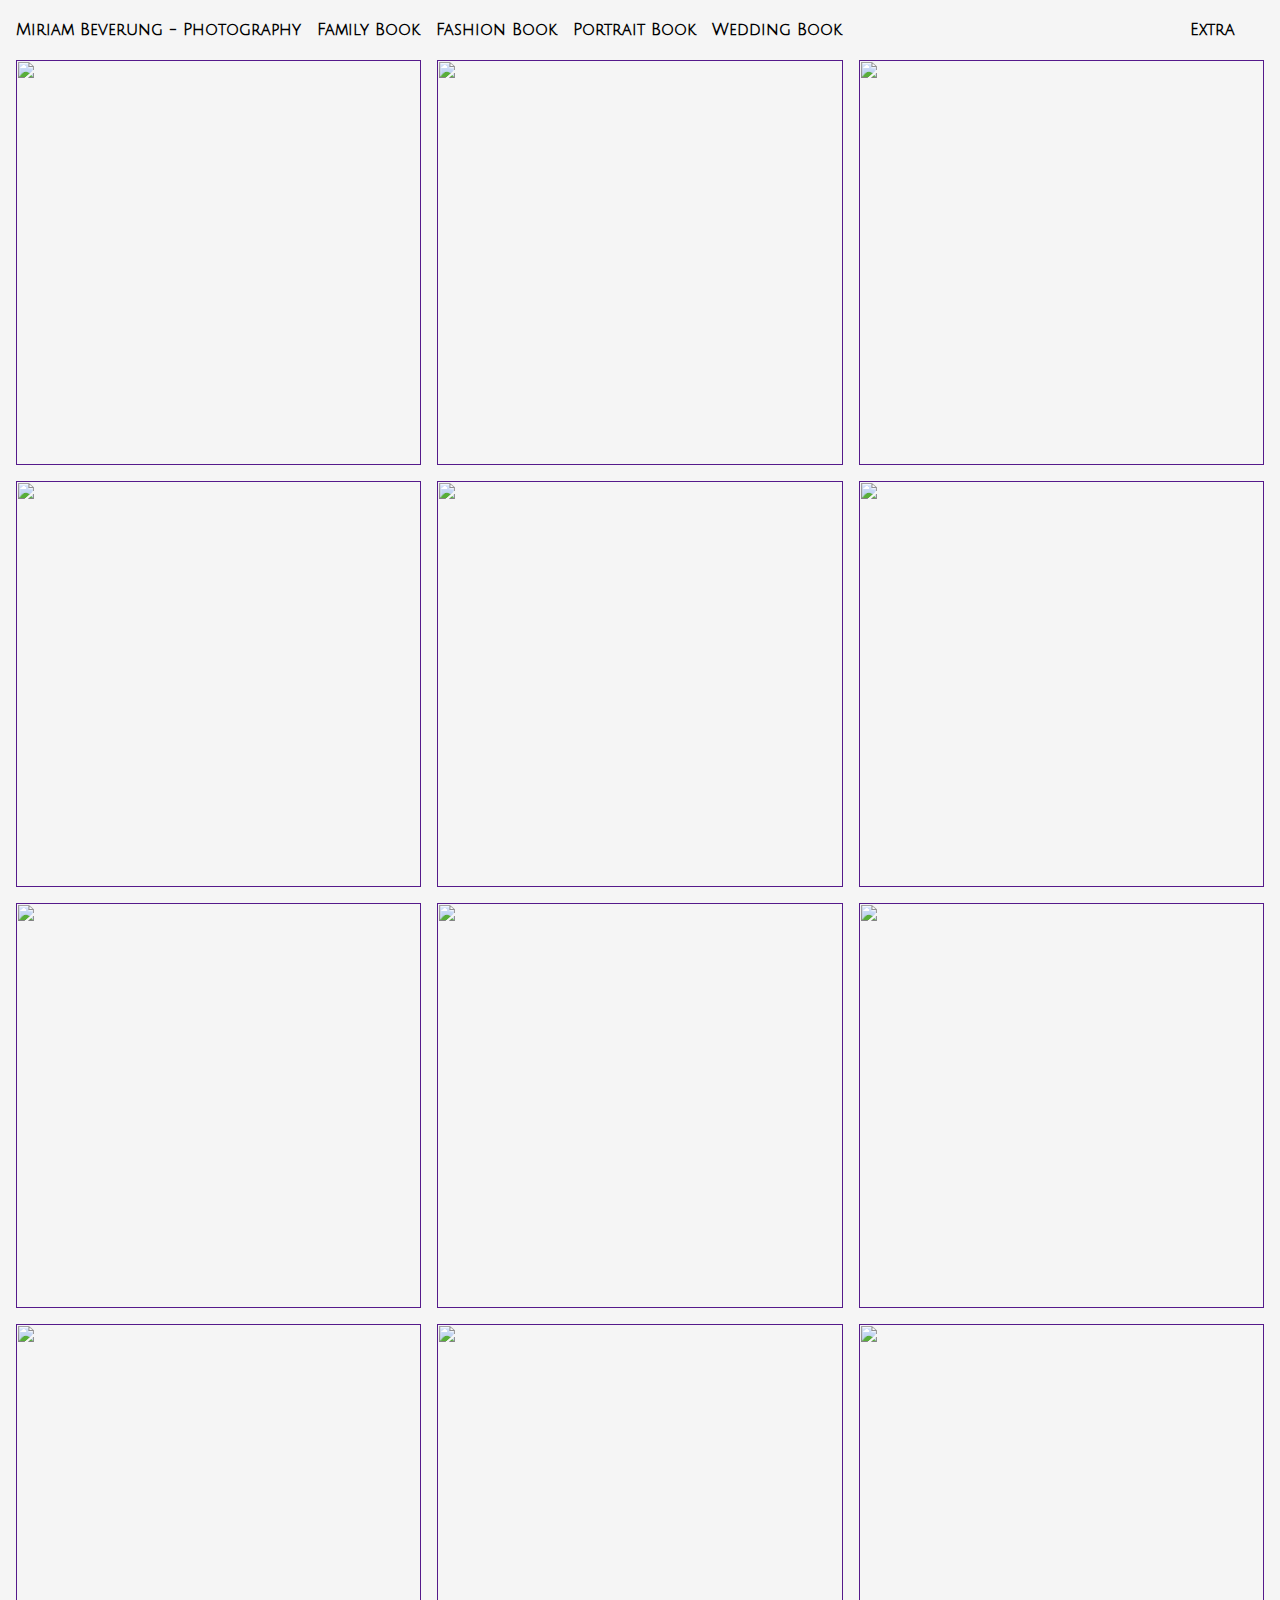
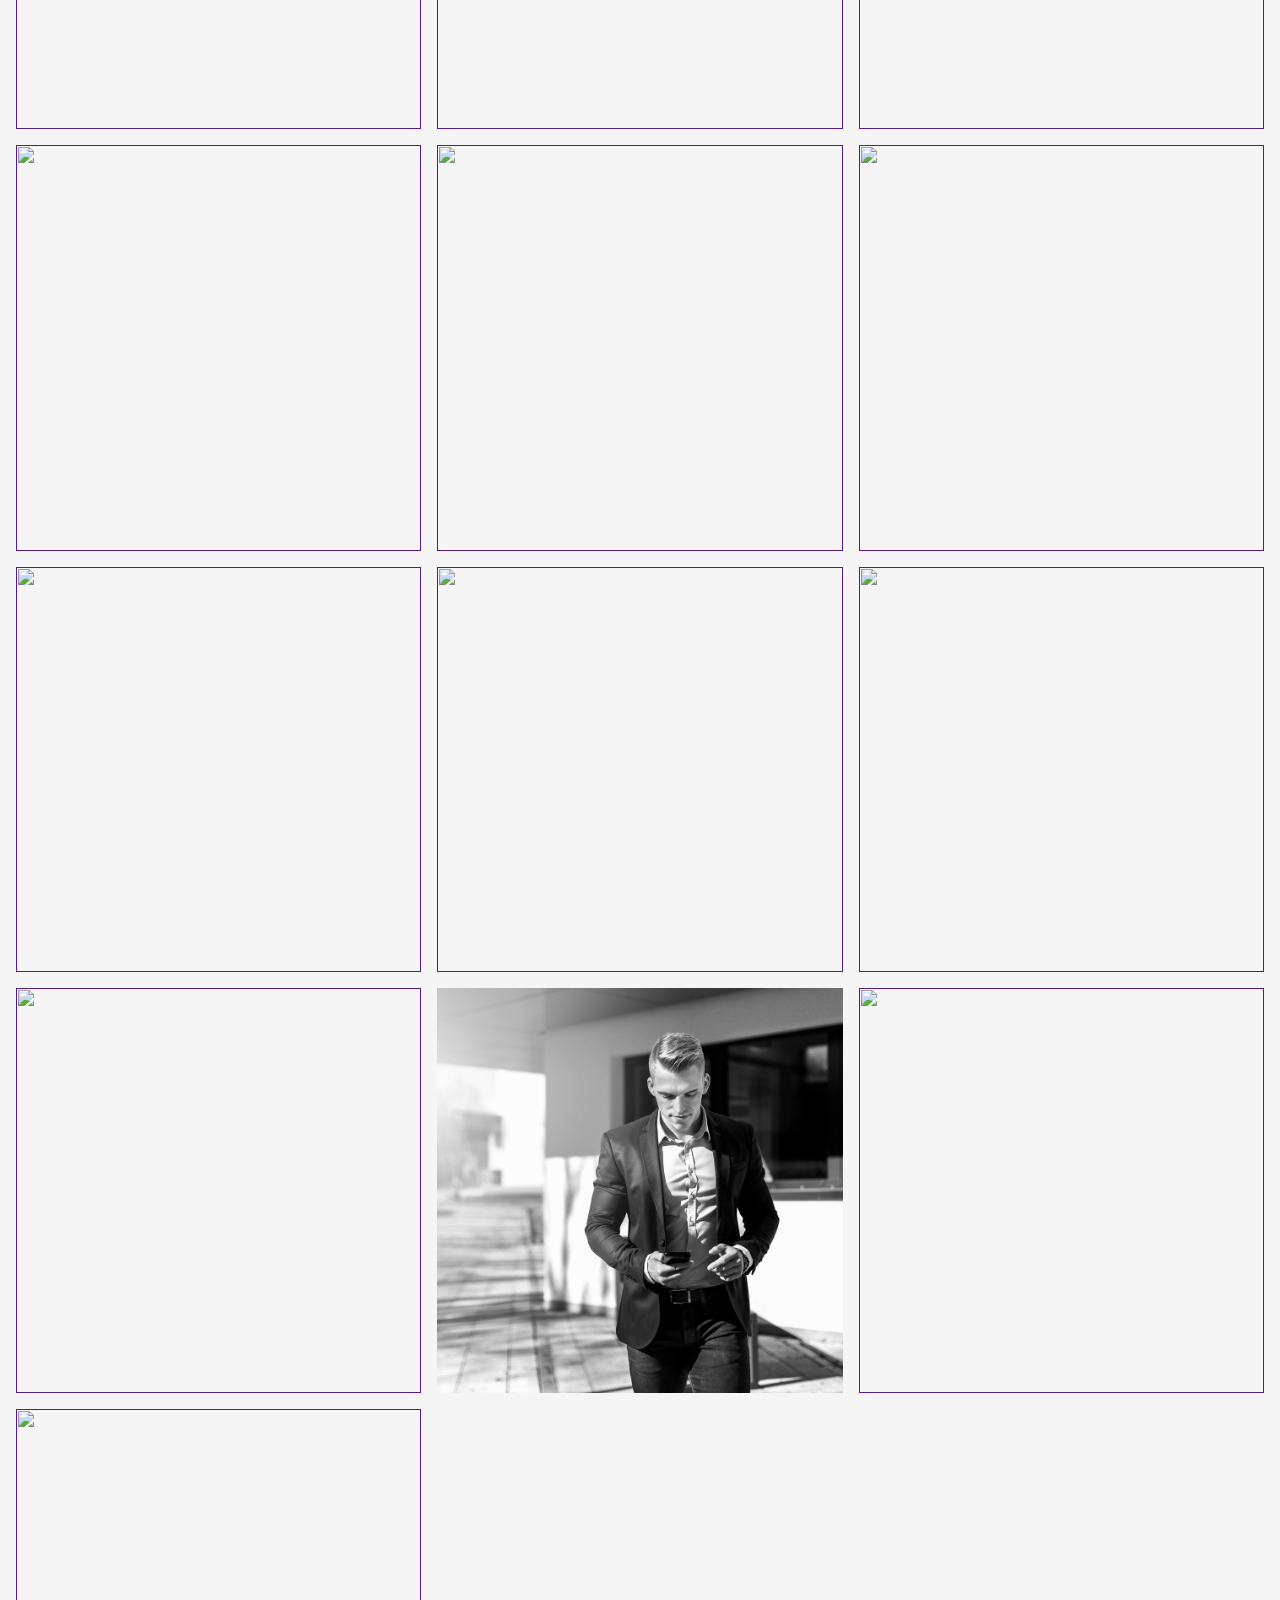
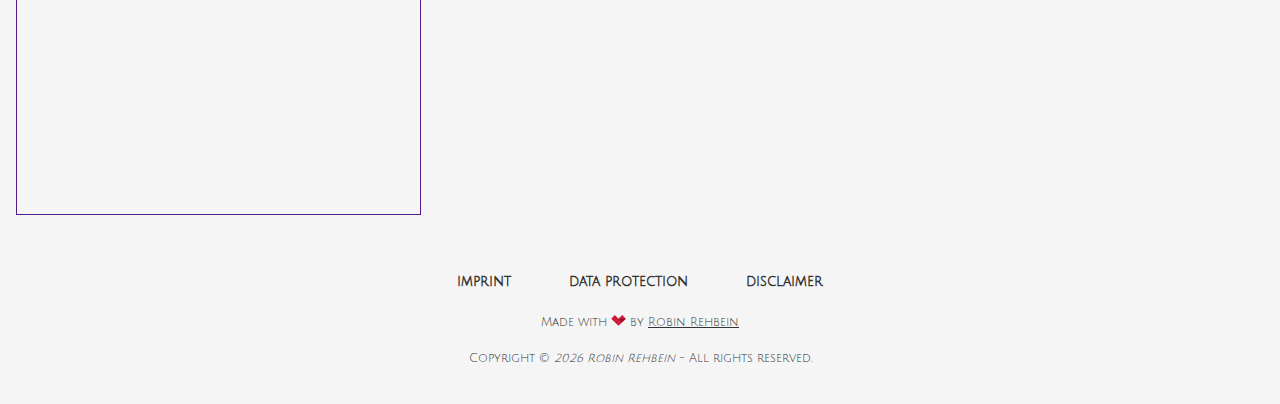
==== fashion.html @ 48ecb665 "added fashion, portrait, wedding and imges to html" ====
<!-- Family Book -->
<!doctype html>
<html>
<head>
    <title>Miriam Beverung Photography</title>

    <meta charset="utf-8">
    <meta name="viewport" content="width=device-width, initial-scale=1.0">

    <!-- CSS -->
    <link rel="stylesheet" href="css/main.css">

    <script src="js/main.js"></script>

</head>
<body>
    <header>
        <nav>
            <div class="rr_nav_left rr_nav_logo">
                <a href="./index.html">Miriam Beverung - Photography</a>
            </div>
            <div class="rr_nav_right">
                <div class="rr_menu">
                    <ul>
                        <li class="rr_menu_item">
                            <a href="./index.html">Family Book</a>
                        </li>
                        <li class="rr_menu_item">
                            <a href="./fashion.html">Fashion Book</a>
                        </li>
                        <li class="rr_menu_item">
                            <a href="./portrait.html">Portrait Book</a>
                        </li>
                        <li class="rr_menu_item">
                            <a href="./wedding.html">Wedding Book</a>
                        </li>
                    </ul>
                </div>
                <div class="rr_extra_menu">
                    <p>Extra</p>
                    <ul>
                        <li class="rr_extra_menu_item">
                            <a>About</a>
                        </li>
                        <li class="rr_extra_menu_item">
                            <a>Contact</a>
                        </li>
                    </ul>
                </div>
            </div>
        </nav>
    </header>
    <main>
        <div class="rr_gallery_grid_wrapper">
            <ul class="rr_gallery_grid_list">
                <li>
                    <!-- <figure class="rr_gallery_item rr_gallery_item_1"> -->
                        <a href="">
                            <img src="img/Fashion Book/IMG_5893.jpg" class="" alt="">
                        </a>
                    <!-- </figure> -->
                </li>
                <li>
                    <!-- <figure class="rr_gallery_item rr_gallery_item_2"> -->
                        <a href="">
                            <img src="img/Fashion Book/IMG_7152.jpg" class="" alt="">
                        </a>
                    <!-- </figure> -->
                </li>
                <li>
                    <!-- <figure class="rr_gallery_item rr_gallery_item_3"> -->
                        <a href="">
                            <img src="img/Fashion Book/SM5A0021.jpg" class="" alt="">
                        </a>
                    <!-- </figure> -->
                </li>
                <li>
                    <!-- <figure class="rr_gallery_item rr_gallery_item_4"> -->
                        <a href="">
                            <img src="img/Fashion Book/SM5A0209.jpg" class="" alt="">
                        </a>
                    <!-- </figure> -->
                </li>
                <li>
                    <!-- <figure class="rr_gallery_item rr_gallery_item_5"> -->
                        <a href="">
                            <img src="img/Fashion Book/SM5A0312.jpg" class="" alt="">
                        </a>
                    <!-- </figure> -->
                </li>
                <li>
                    <!-- <figure class="rr_gallery_item rr_gallery_item_6"> -->
                        <a href="">
                            <img src="img/Fashion Book/SM5A0322.jpg" class="" alt="">
                        </a>
                    <!-- </figure> -->
                </li>
                <li>
                    <!-- <figure class="rr_gallery_item rr_gallery_item_6"> -->
                        <a href="">
                            <img src="img/Fashion Book/SM5A0371.jpg" class="" alt="">
                        </a>
                    <!-- </figure> -->
                </li>
                <li>
                    <!-- <figure class="rr_gallery_item rr_gallery_item_6"> -->
                        <a href="">
                            <img src="img/Fashion Book/SM5A0377.jpg" class="" alt="">
                        </a>
                    <!-- </figure> -->
                </li>
                <li>
                    <!-- <figure class="rr_gallery_item rr_gallery_item_6"> -->
                        <a href="">
                            <img src="img/Fashion Book/SM5A0469.jpg" class="" alt="">
                        </a>
                    <!-- </figure> -->
                </li>
                <li>
                    <!-- <figure class="rr_gallery_item rr_gallery_item_6"> -->
                        <a href="">
                            <img src="img/Fashion Book/SM5A0484.jpg" class="" alt="">
                        </a>
                    <!-- </figure> -->
                </li>
                <li>
                    <!-- <figure class="rr_gallery_item rr_gallery_item_6"> -->
                        <a href="">
                            <img src="img/Fashion Book/SM5A0498.jpg" class="" alt="">
                        </a>
                    <!-- </figure> -->
                </li>
                <li>
                    <!-- <figure class="rr_gallery_item rr_gallery_item_6"> -->
                        <a href="">
                            <img src="img/Fashion Book/SM5A0583.jpg" class="" alt="">
                        </a>
                    <!-- </figure> -->
                </li>
                <li>
                    <!-- <figure class="rr_gallery_item rr_gallery_item_6"> -->
                        <a href="">
                            <img src="img/Fashion Book/SM5A0594.jpg" class="" alt="">
                        </a>
                    <!-- </figure> -->
                </li>
                <li>
                    <!-- <figure class="rr_gallery_item rr_gallery_item_6"> -->
                        <a href="">
                            <img src="img/Fashion Book/SM5A0603.jpg" class="" alt="">
                        </a>
                    <!-- </figure> -->
                </li>
                <li>
                    <!-- <figure class="rr_gallery_item rr_gallery_item_6"> -->
                        <a href="">
                            <img src="img/Fashion Book/SM5A0604.jpg" class="" alt="">
                        </a>
                    <!-- </figure> -->
                </li>
                <li>
                    <!-- <figure class="rr_gallery_item rr_gallery_item_6"> -->
                        <a href="">
                            <img src="img/Fashion Book/SM5A0621.jpg" class="" alt="">
                        </a>
                    <!-- </figure> -->
                </li>
                <li>
                    <!-- <figure class="rr_gallery_item rr_gallery_item_6"> -->
                        <a href="">
                            <img src="img/Fashion Book/SM5A5262.jpg" class="" alt="">
                        </a>
                    <!-- </figure> -->
                </li>
                <li>
                    <!-- <figure class="rr_gallery_item rr_gallery_item_6"> -->
                        <a href="">
                            <img src="img/Fashion Book/Male/SM5A3665.jpg" class="" alt="">
                        </a>
                    <!-- </figure> -->
                </li>
                <li>
                    <!-- <figure class="rr_gallery_item rr_gallery_item_6"> -->
                        <a href="">
                            <img src="img/Fashion Book/Male/SM5A3810.jpg" class="" alt="">
                        </a>
                    <!-- </figure> -->
                </li>
                <li>
                    <!-- <figure class="rr_gallery_item rr_gallery_item_6"> -->
                        <a href="">
                            <img src="img/Fashion Book/Male/SM5A6703.jpg" class="" alt="">
                        </a>
                    <!-- </figure> -->
                </li>
                <li>
                    <!-- <figure class="rr_gallery_item rr_gallery_item_6"> -->
                        <a href="">
                            <img src="img/Fashion Book/Male/SM5A6715.jpg" class="" alt="">
                        </a>
                    <!-- </figure> -->
                </li>
                <li>
                    <!-- <figure class="rr_gallery_item rr_gallery_item_6"> -->
                        <a href="">
                            <img src="img/Fashion Book/Male/SM5A6986-Bearbeitet.jpg" class="" alt="">
                        </a>
                    <!-- </figure> -->
                </li>
            </ul>
        </div>
    </main>
    <footer>
        <ul>
            <li><a href="">Imprint</a></li>
            <li><a href="">Data Protection</a></li>
            <li><a href="">Disclaimer</a></li>
        </ul>
        <p>Made with <img src="img/love.svg" alt="Love"> by <a href="http://robinrehbein.de">Robin Rehbein</a></p>
        <p id="rr_copyright">Copyright &copy; <em>2019 Robin Rehbein</em> - All rights reserved.</p>
    </footer>
</body>
</html>
---- css/main.css ----
@import url('https://fonts.googleapis.com/css?family=Codystar|Julius+Sans+One|Montserrat|Open+Sans+Condensed:300');

html, body {
    margin: 0;
    padding: 0;
    height: 100%;
    width: 100%;
    scroll-behavior: smooth;
    background-color: whitesmoke;
}
header {
    width: 100%;
    height: 60px;
}
nav {
    width: 100%;
    height: 60px;
    display: flex;
    position: relative;
    font-weight: bold;
    font-family: 'Julius Sans One', sans-serif;
    justify-content: flex-start;
    align-items: center;
    position: fixed;
    top: 0;
    z-index: 1;
    transition: all ease-in-out 0.4s;
    background-color: whitesmoke;
}
.rr_nav_logo {
    padding: 0 0.5em 0 1em;
}
.rr_nav_logo a {
    color: black;
    text-decoration: none;
}
.rr_nav_right {
    display: flex;
    justify-content: space-between;
    align-items: center;
}
.rr_menu ul {
    list-style: none;
    display: flex;
    padding: 0;
}
.rr_menu ul li a {
    color: black;
    text-decoration: none;
}
.rr_menu_item {
    padding: 0 0.5em 0 0.5em;
}
.rr_extra_menu {
    position: absolute;
    right: 0;
}
.rr_extra_menu p {
    cursor: pointer;
    padding: 0 2.8em 0 0.5em;
    margin: 0;
}
.rr_extra_menu ul {
    background-color: whitesmoke;
    padding: 20px 1em 0 0.5em;
    margin: 0;
    list-style: none;
    position: absolute;
    right: 0;
    height: 0;
    overflow: hidden;
    transition: all 0.2s ease-in-out;
}
.rr_extra_menu:hover > ul {
    height: 68px;
}
.rr_extra_menu_item{
    padding-bottom: 1em;
}
/* .rr_extra_menu_item {
    padding-top: 1em;
    padding-bottom: 1em;
} */
.rr_gallery_grid_list {
    margin: 0;
    padding: 0 1em 0 1em;
    list-style: none;
    display: grid;
    /* grid-template-columns: repeat(3, 1fr); */
    grid-template-columns: repeat(auto-fit, minmax(400px, 1fr));
    /* grid-template-columns: repeat(auto-fit, minmax(500px, 1fr)); */
    grid-gap: 1em;
}
.rr_gallery_grid_list li {
    width: 100%;
    /* "padding-top" and "padding-bottom" define the height of the element proportional to the width */
    /* To position the element inside of the "<li></li>" we have to add "position: relative;" to align
       The item inside with "position: absolute;" propartly */
    padding-top: 100%;
    position: relative;
    overflow: hidden;
    transition: all 0.25s ease-in-out;
}
.rr_gallery_grid_list li:hover {
    transform: translateY(0.25em);
}
.rr_gallery_grid_list li img {
    width: 100%;
    height: 100%;
    object-fit: cover;
    position: absolute;
    /* needed for "position: absolute;" to work */
    top: 0;
    left: 0;
    bottom: 0;
    right: 0;
    /* transition: all 0.5s ease-in-out; */
}
/* .rr_gallery_grid_list li img:hover {
    transform: scale(1.15);
} */
footer {
    font-family: 'Julius Sans One', sans-serif;
    font-size: 0.9em;
    color: #333333;
    padding: 5vh 0 3vh 0;
    width: 100%;
    box-sizing: border-box;
    display: flex;
    flex-direction: column;
    align-items: center;
}
footer ul {
    list-style: none;
    display: flex;
    padding: 0;
    /* justify-content: flex-end; */
}
footer ul li {
    margin: 0 2em;
}
footer ul li a {
    color: #333333;
    text-decoration: none;
    font-weight: bold;
    text-transform: lowercase;
}
footer p {
    font-size: 0.8em;
}
footer p img {
    width: 15px;
}
footer p a {
    color: #333333;
}
@media only screen and (max-width: 847px) {
    .rr_gallery_grid_list {
        grid-template-columns: 1fr;
    }
}
@media only screen and (max-width: 768px) {
    footer {
        width: 85%;
        margin: auto;
    }
    footer ul {
        flex-direction: column;
        align-items: center;
        /* margin: 0; */
        /* justify-content: center; */
    }
    footer ul li {
        margin: 1em 0;
    }
    footer ul li:first-child{
        margin-top: 0;
    }
    footer ul li:last-child {
        margin-bottom: 0;
    }
    footer p {
        text-align: center;
    }
}
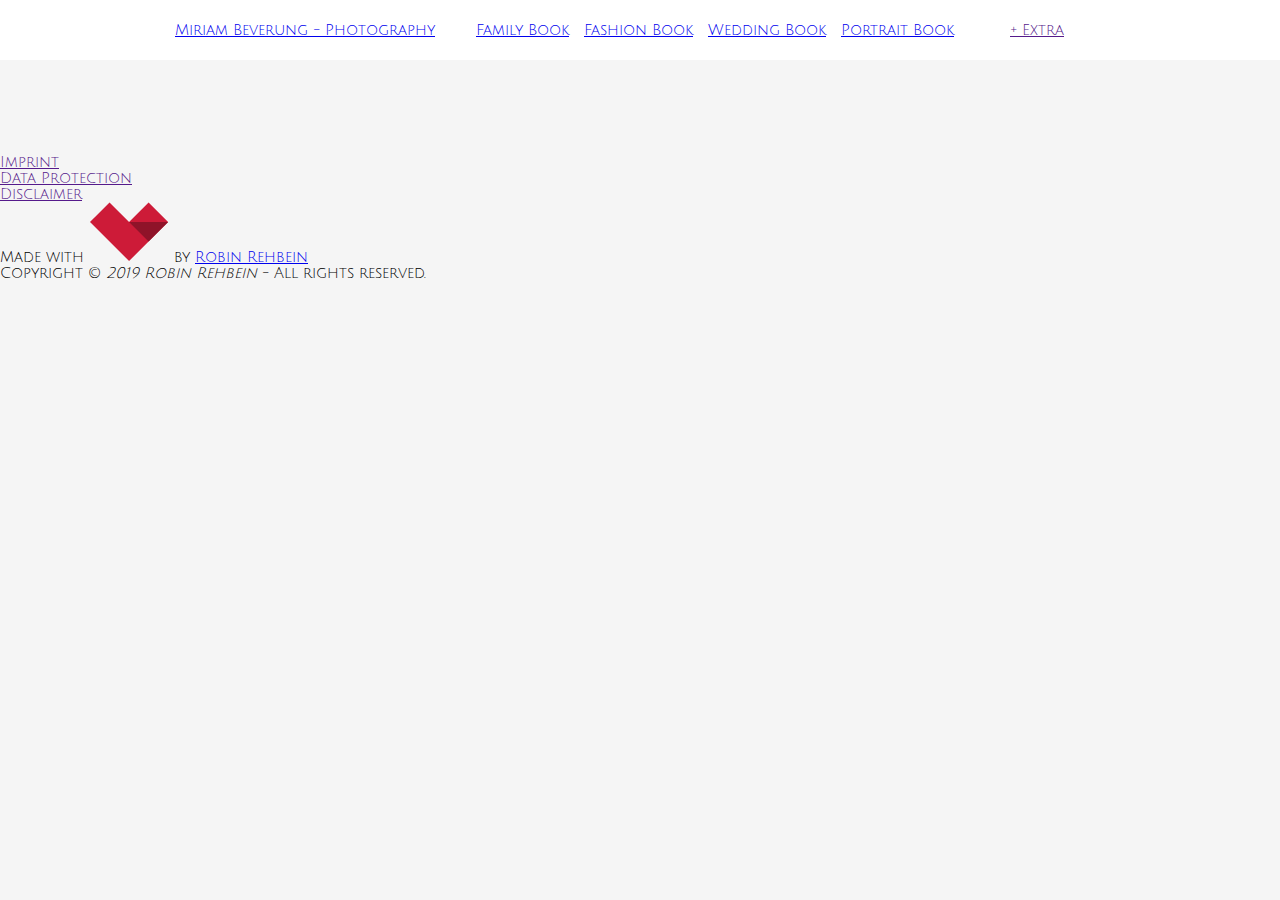
==== commit 508f8215: "upd.: fixed img path in fashion.html" ====
--- a/fashion.html
+++ b/fashion.html
@@ -2,7 +2,7 @@
 <!doctype html>
 <html>
 <head>
-    <title>Miriam Beverung Photography</title>
+    <title>Miriam Beverung - Photography</title>
 
     <meta charset="utf-8">
     <meta name="viewport" content="width=device-width, initial-scale=1.0">
@@ -15,198 +15,51 @@
 </head>
 <body>
     <header>
-        <nav>
-            <div class="rr_nav_left rr_nav_logo">
-                <a href="./index.html">Miriam Beverung - Photography</a>
+        <div id="header-wrapper">
+            <div id="logo">
+                <a href="index.html">
+                    <p>Miriam Beverung - Photography</p>
+                </a>
             </div>
-            <div class="rr_nav_right">
-                <div class="rr_menu">
-                    <ul>
-                        <li class="rr_menu_item">
-                            <a href="./index.html">Family Book</a>
-                        </li>
-                        <li class="rr_menu_item">
-                            <a href="./fashion.html">Fashion Book</a>
-                        </li>
-                        <li class="rr_menu_item">
-                            <a href="./portrait.html">Portrait Book</a>
-                        </li>
-                        <li class="rr_menu_item">
-                            <a href="./wedding.html">Wedding Book</a>
-                        </li>
+            <div id="nav-wrapper">
+                <nav id="nav">
+                    <ul id="nav-list">
+                        <li class="nav-list-item"><a href="index.html">Family Book</a></li>
+                        <li class="nav-list-item"><a href="fashion.html">Fashion Book</a></li>
+                        <li class="nav-list-item"><a href="wedding.html">Wedding Book</a></li>
+                        <li class="nav-list-item"><a href="portrait.html">Portrait Book</a></li>
                     </ul>
-                </div>
-                <div class="rr_extra_menu">
-                    <p>Extra</p>
-                    <ul>
-                        <li class="rr_extra_menu_item">
-                            <a>About</a>
-                        </li>
-                        <li class="rr_extra_menu_item">
-                            <a>Contact</a>
-                        </li>
-                    </ul>
-                </div>
+                </nav>
             </div>
-        </nav>
+            <div id="nav-extra">
+                <p><a href="">+ Extra</a></p>
+            </div>
+            <div id="mobile-nav">
+                <div class="line"></div>
+                <div class="line"></div>
+            </div>
+        </div>
     </header>
     <main>
-        <div class="rr_gallery_grid_wrapper">
-            <ul class="rr_gallery_grid_list">
-                <li>
-                    <!-- <figure class="rr_gallery_item rr_gallery_item_1"> -->
-                        <a href="">
-                            <img src="img/Fashion Book/IMG_5893.jpg" class="" alt="">
-                        </a>
-                    <!-- </figure> -->
-                </li>
-                <li>
-                    <!-- <figure class="rr_gallery_item rr_gallery_item_2"> -->
-                        <a href="">
-                            <img src="img/Fashion Book/IMG_7152.jpg" class="" alt="">
-                        </a>
-                    <!-- </figure> -->
-                </li>
-                <li>
-                    <!-- <figure class="rr_gallery_item rr_gallery_item_3"> -->
-                        <a href="">
-                            <img src="img/Fashion Book/SM5A0021.jpg" class="" alt="">
-                        </a>
-                    <!-- </figure> -->
-                </li>
-                <li>
-                    <!-- <figure class="rr_gallery_item rr_gallery_item_4"> -->
-                        <a href="">
-                            <img src="img/Fashion Book/SM5A0209.jpg" class="" alt="">
-                        </a>
-                    <!-- </figure> -->
-                </li>
-                <li>
-                    <!-- <figure class="rr_gallery_item rr_gallery_item_5"> -->
-                        <a href="">
-                            <img src="img/Fashion Book/SM5A0312.jpg" class="" alt="">
-                        </a>
-                    <!-- </figure> -->
-                </li>
-                <li>
-                    <!-- <figure class="rr_gallery_item rr_gallery_item_6"> -->
-                        <a href="">
-                            <img src="img/Fashion Book/SM5A0322.jpg" class="" alt="">
-                        </a>
-                    <!-- </figure> -->
-                </li>
-                <li>
-                    <!-- <figure class="rr_gallery_item rr_gallery_item_6"> -->
-                        <a href="">
-                            <img src="img/Fashion Book/SM5A0371.jpg" class="" alt="">
-                        </a>
-                    <!-- </figure> -->
-                </li>
-                <li>
-                    <!-- <figure class="rr_gallery_item rr_gallery_item_6"> -->
-                        <a href="">
-                            <img src="img/Fashion Book/SM5A0377.jpg" class="" alt="">
-                        </a>
-                    <!-- </figure> -->
-                </li>
-                <li>
-                    <!-- <figure class="rr_gallery_item rr_gallery_item_6"> -->
-                        <a href="">
-                            <img src="img/Fashion Book/SM5A0469.jpg" class="" alt="">
-                        </a>
-                    <!-- </figure> -->
-                </li>
-                <li>
-                    <!-- <figure class="rr_gallery_item rr_gallery_item_6"> -->
-                        <a href="">
-                            <img src="img/Fashion Book/SM5A0484.jpg" class="" alt="">
-                        </a>
-                    <!-- </figure> -->
-                </li>
-                <li>
-                    <!-- <figure class="rr_gallery_item rr_gallery_item_6"> -->
-                        <a href="">
-                            <img src="img/Fashion Book/SM5A0498.jpg" class="" alt="">
-                        </a>
-                    <!-- </figure> -->
-                </li>
-                <li>
-                    <!-- <figure class="rr_gallery_item rr_gallery_item_6"> -->
-                        <a href="">
-                            <img src="img/Fashion Book/SM5A0583.jpg" class="" alt="">
-                        </a>
-                    <!-- </figure> -->
-                </li>
-                <li>
-                    <!-- <figure class="rr_gallery_item rr_gallery_item_6"> -->
-                        <a href="">
-                            <img src="img/Fashion Book/SM5A0594.jpg" class="" alt="">
-                        </a>
-                    <!-- </figure> -->
-                </li>
-                <li>
-                    <!-- <figure class="rr_gallery_item rr_gallery_item_6"> -->
-                        <a href="">
-                            <img src="img/Fashion Book/SM5A0603.jpg" class="" alt="">
-                        </a>
-                    <!-- </figure> -->
-                </li>
-                <li>
-                    <!-- <figure class="rr_gallery_item rr_gallery_item_6"> -->
-                        <a href="">
-                            <img src="img/Fashion Book/SM5A0604.jpg" class="" alt="">
-                        </a>
-                    <!-- </figure> -->
-                </li>
-                <li>
-                    <!-- <figure class="rr_gallery_item rr_gallery_item_6"> -->
-                        <a href="">
-                            <img src="img/Fashion Book/SM5A0621.jpg" class="" alt="">
-                        </a>
-                    <!-- </figure> -->
-                </li>
-                <li>
-                    <!-- <figure class="rr_gallery_item rr_gallery_item_6"> -->
-                        <a href="">
-                            <img src="img/Fashion Book/SM5A5262.jpg" class="" alt="">
-                        </a>
-                    <!-- </figure> -->
-                </li>
-                <li>
-                    <!-- <figure class="rr_gallery_item rr_gallery_item_6"> -->
-                        <a href="">
-                            <img src="img/Fashion Book/Male/SM5A3665.jpg" class="" alt="">
-                        </a>
-                    <!-- </figure> -->
-                </li>
-                <li>
-                    <!-- <figure class="rr_gallery_item rr_gallery_item_6"> -->
-                        <a href="">
-                            <img src="img/Fashion Book/Male/SM5A3810.jpg" class="" alt="">
-                        </a>
-                    <!-- </figure> -->
-                </li>
-                <li>
-                    <!-- <figure class="rr_gallery_item rr_gallery_item_6"> -->
-                        <a href="">
-                            <img src="img/Fashion Book/Male/SM5A6703.jpg" class="" alt="">
-                        </a>
-                    <!-- </figure> -->
-                </li>
-                <li>
-                    <!-- <figure class="rr_gallery_item rr_gallery_item_6"> -->
-                        <a href="">
-                            <img src="img/Fashion Book/Male/SM5A6715.jpg" class="" alt="">
-                        </a>
-                    <!-- </figure> -->
-                </li>
-                <li>
-                    <!-- <figure class="rr_gallery_item rr_gallery_item_6"> -->
-                        <a href="">
-                            <img src="img/Fashion Book/Male/SM5A6986-Bearbeitet.jpg" class="" alt="">
-                        </a>
-                    <!-- </figure> -->
-                </li>
+        <!-- <section></section> -->
+        <!-- https://picsum.photos/640/360 -->
+        <div id="gallery-wrapper">
+            <ul id="gallery">
+                    <li class="gallery-item"><a href=""><img class="lazy-load" src="img/optimized/thumbnail/fashion_book/SM5A0583.jpg"
+                                                             data-src="img/optimized/preview/fashion_book/SM5A0583.jpg"
+                                                             alt=""></a></li>
+                    <li class="gallery-item"><a href=""><img class="lazy-load" src="img/optimized/thumbnail/fashion_book/SM5A0594.jpg"
+                                                             data-src="img/optimized/preview/fashion_book/SM5A0594.jpg"
+                                                             alt=""></a></li>
+                    <li class="gallery-item"><a href=""><img class="lazy-load" src="img/optimized/thumbnail/fashion_book/SM5A0603.jpg"
+                                                             data-src="img/optimized/preview/fashion_book/SM5A0603.jpg"
+                                                             alt=""></a></li>
+                    <li class="gallery-item"><a href=""><img class="lazy-load" src="img/optimized/thumbnail/fashion_book/SM5A0621.jpg"
+                                                             data-src="img/optimized/preview/fashion_book/SM5A0621.jpg"
+                                                             alt=""></a></li>
+                    <li class="gallery-item"><a href=""><img class="lazy-load" src="img/optimized/thumbnail/fashion_book/SM5A1072.jpg"
+                                                             data-src="img/optimized/preview/fashion_book/SM5A1072.jpg"
+                                                             alt=""></a></li>
             </ul>
         </div>
     </main>
@@ -217,7 +70,7 @@
             <li><a href="">Disclaimer</a></li>
         </ul>
         <p>Made with <img src="img/love.svg" alt="Love"> by <a href="http://robinrehbein.de">Robin Rehbein</a></p>
-        <p id="rr_copyright">Copyright &copy; <em>2019 Robin Rehbein</em> - All rights reserved.</p>
+        <p id="copyright">Copyright &copy; <em>2019 Robin Rehbein</em> - All rights reserved.</p>
     </footer>
 </body>
 </html>--- a/css/main.css
+++ b/css/main.css
@@ -1,8 +1,12 @@
 @import url('https://fonts.googleapis.com/css?family=Codystar|Julius+Sans+One|Montserrat|Open+Sans+Condensed:300');
 
-html, body {
+* {
     margin: 0;
     padding: 0;
+    font-family: 'Julius Sans One', Arial, Helvetica, sans-serif;
+    font-size: 15px;
+}
+html, body {
     height: 100%;
     width: 100%;
     scroll-behavior: smooth;
@@ -10,176 +14,72 @@
 }
 header {
     width: 100%;
+    background-color: white;
+}
+#header-wrapper {
+    width: 72.65625%;
+    max-width: 1920px;
     height: 60px;
+    margin: auto;
+    display: flex;
+    flex-direction: row;
+    align-items: center;
+    justify-content: space-between;
 }
-nav {
-    width: 100%;
-    height: 60px;
-    display: flex;
-    position: relative;
-    font-weight: bold;
-    font-family: 'Julius Sans One', sans-serif;
-    justify-content: flex-start;
-    align-items: center;
-    position: fixed;
-    top: 0;
-    z-index: 1;
-    transition: all ease-in-out 0.4s;
-    background-color: whitesmoke;
-}
-.rr_nav_logo {
-    padding: 0 0.5em 0 1em;
-}
-.rr_nav_logo a {
-    color: black;
-    text-decoration: none;
-}
-.rr_nav_right {
-    display: flex;
-    justify-content: space-between;
-    align-items: center;
-}
-.rr_menu ul {
+#nav-list {
     list-style: none;
     display: flex;
-    padding: 0;
+    flex-direction: row;
+    align-items: center;
+    justify-content: space-between;
 }
-.rr_menu ul li a {
-    color: black;
-    text-decoration: none;
+.nav-list-item {
+    margin-right: 15px;
 }
-.rr_menu_item {
-    padding: 0 0.5em 0 0.5em;
+.nav-list-item:first-child() {
+    margin-left: 15px;
 }
-.rr_extra_menu {
-    position: absolute;
-    right: 0;
+main {
+    width: 100%;
 }
-.rr_extra_menu p {
-    cursor: pointer;
-    padding: 0 2.8em 0 0.5em;
-    margin: 0;
+#gallery-wrapper {
+    width: 72.65625%;
+    max-width: 1920px;
+    margin: auto;
 }
-.rr_extra_menu ul {
-    background-color: whitesmoke;
-    padding: 20px 1em 0 0.5em;
-    margin: 0;
+#gallery {
+    margin: 29px 0;
     list-style: none;
-    position: absolute;
-    right: 0;
-    height: 0;
-    overflow: hidden;
-    transition: all 0.2s ease-in-out;
+    column-count: 3;
+    column-gap: 1rem;
 }
-.rr_extra_menu:hover > ul {
-    height: 68px;
+.gallery-item img {
+    margin-bottom: 1rem;
+    max-width: 100%;
+    width: 100%;
+    height: auto;
 }
-.rr_extra_menu_item{
-    padding-bottom: 1em;
+footer {
+    width: 72.65625%;
 }
-/* .rr_extra_menu_item {
-    padding-top: 1em;
-    padding-bottom: 1em;
-} */
-.rr_gallery_grid_list {
-    margin: 0;
-    padding: 0 1em 0 1em;
-    list-style: none;
-    display: grid;
-    /* grid-template-columns: repeat(3, 1fr); */
-    grid-template-columns: repeat(auto-fit, minmax(400px, 1fr));
-    /* grid-template-columns: repeat(auto-fit, minmax(500px, 1fr)); */
-    grid-gap: 1em;
-}
-.rr_gallery_grid_list li {
-    width: 100%;
-    /* "padding-top" and "padding-bottom" define the height of the element proportional to the width */
-    /* To position the element inside of the "<li></li>" we have to add "position: relative;" to align
-       The item inside with "position: absolute;" propartly */
-    padding-top: 100%;
-    position: relative;
-    overflow: hidden;
-    transition: all 0.25s ease-in-out;
-}
-.rr_gallery_grid_list li:hover {
-    transform: translateY(0.25em);
-}
-.rr_gallery_grid_list li img {
-    width: 100%;
-    height: 100%;
-    object-fit: cover;
-    position: absolute;
-    /* needed for "position: absolute;" to work */
-    top: 0;
-    left: 0;
-    bottom: 0;
-    right: 0;
-    /* transition: all 0.5s ease-in-out; */
-}
-/* .rr_gallery_grid_list li img:hover {
-    transform: scale(1.15);
-} */
-footer {
-    font-family: 'Julius Sans One', sans-serif;
-    font-size: 0.9em;
-    color: #333333;
-    padding: 5vh 0 3vh 0;
-    width: 100%;
-    box-sizing: border-box;
-    display: flex;
-    flex-direction: column;
-    align-items: center;
-}
-footer ul {
-    list-style: none;
-    display: flex;
-    padding: 0;
-    /* justify-content: flex-end; */
-}
-footer ul li {
-    margin: 0 2em;
-}
-footer ul li a {
-    color: #333333;
-    text-decoration: none;
-    font-weight: bold;
-    text-transform: lowercase;
-}
-footer p {
-    font-size: 0.8em;
-}
-footer p img {
-    width: 15px;
-}
-footer p a {
-    color: #333333;
-}
-@media only screen and (max-width: 847px) {
-    .rr_gallery_grid_list {
-        grid-template-columns: 1fr;
+@media only screen and (max-width: 768px) {
+    #header-wrapper {
+        width: calc(100% - 2rem);
+    }
+    #gallery-wrapper {
+        width: calc(100% - 2rem);
+    }
+    #gallery {
+        column-count: 1;
     }
 }
-@media only screen and (max-width: 768px) {
-    footer {
-        width: 85%;
-        margin: auto;
+@media only screen and (min-width: 768px) {
+    #gallery {
+        column-count: 2;
     }
-    footer ul {
-        flex-direction: column;
-        align-items: center;
-        /* margin: 0; */
-        /* justify-content: center; */
-    }
-    footer ul li {
-        margin: 1em 0;
-    }
-    footer ul li:first-child{
-        margin-top: 0;
-    }
-    footer ul li:last-child {
-        margin-bottom: 0;
-    }
-    footer p {
-        text-align: center;
+}
+@media only screen and (min-width: 1200px) { 
+    #gallery {
+        column-count: 3;
     }
 }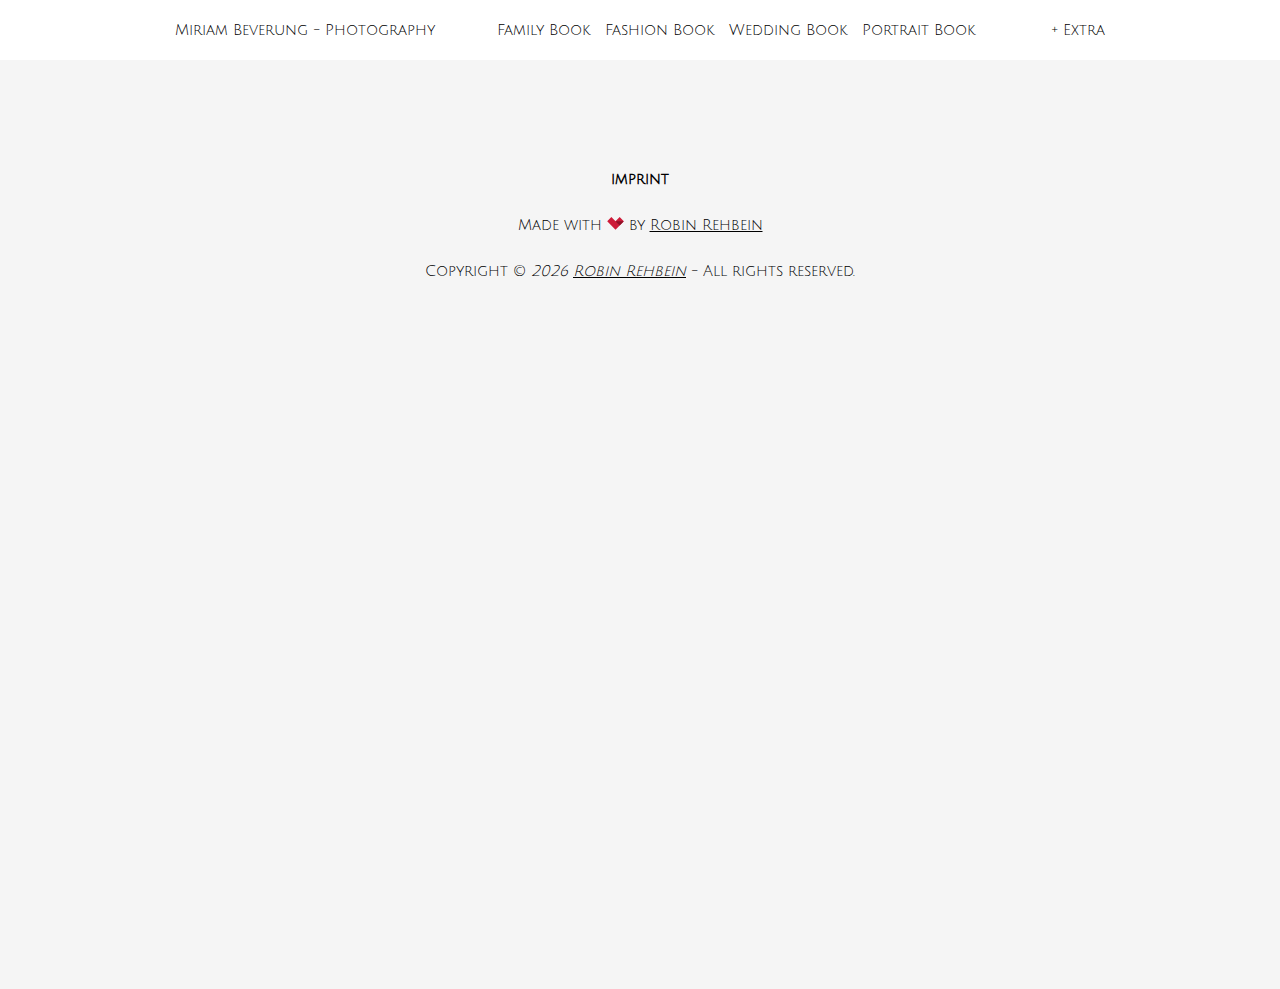
==== commit 75448ffc: "Updated structure and imprint" ====
--- a/fashion.html
+++ b/fashion.html
@@ -17,9 +17,7 @@
     <header>
         <div id="header-wrapper">
             <div id="logo">
-                <a href="index.html">
-                    <p>Miriam Beverung - Photography</p>
-                </a>
+                <a href="index.html">Miriam Beverung - Photography</a>
             </div>
             <div id="nav-wrapper">
                 <nav id="nav">
@@ -65,12 +63,12 @@
     </main>
     <footer>
         <ul>
-            <li><a href="">Imprint</a></li>
-            <li><a href="">Data Protection</a></li>
-            <li><a href="">Disclaimer</a></li>
+            <li><a href="/legal/html/imprint.html">Imprint</a></li>
+            <!-- <li><a href="">Data Protection</a></li>
+            <li><a href="">Disclaimer</a></li> -->
         </ul>
         <p>Made with <img src="img/love.svg" alt="Love"> by <a href="http://robinrehbein.de">Robin Rehbein</a></p>
-        <p id="copyright">Copyright &copy; <em>2019 Robin Rehbein</em> - All rights reserved.</p>
+        <p id="copyright">Copyright &copy; <em>2019 <a href="http://robinrehbein.de">Robin Rehbein</a></em> - All rights reserved.</p>
     </footer>
 </body>
 </html>--- a/css/main.css
+++ b/css/main.css
@@ -15,16 +15,60 @@
 header {
     width: 100%;
     background-color: white;
+    position: fixed;
+    top: 0;
+    z-index: 1;
 }
 #header-wrapper {
+    /* width: calc(72.65625% - 60px); */
     width: 72.65625%;
     max-width: 1920px;
     height: 60px;
     margin: auto;
+    /* padding: 0 0 0 60px; */
     display: flex;
     flex-direction: row;
     align-items: center;
     justify-content: space-between;
+}
+#header-wrapper a {
+    text-decoration: none;
+    color: black;
+    position: relative;
+}
+#header-wrapper a::after {
+    content: "";
+    background-color: black;
+    position: absolute;
+    height: 1px;
+    width: 0;
+    left: 0;
+    top: 7.4px;
+    transition: all 0.2s ease-in-out;
+    -webkit-transition: all 0.2s ease-in-out;
+}
+#header-wrapper a:hover::after {
+    width: 100%;
+}
+#mobile-nav {
+    display: none;
+    height: 15px;
+    flex-direction: column;
+    justify-content: space-between;
+    cursor: pointer;
+}
+.line {
+    height: 1px;
+    width: 30px;
+    background-color: black;
+    transition: all 0.2s ease-in-out;
+    -webkit-transition: all 0.2s ease-in-out;
+}
+#mobile-nav.active > .line:first-child {
+    transform: translate(0, 7px) rotate(45deg);
+}
+#mobile-nav.active > .line:last-child {
+    transform: translate(0, -7px) rotate(-45deg);
 }
 #nav-list {
     list-style: none;
@@ -42,44 +86,190 @@
 main {
     width: 100%;
 }
+/* #aside {
+    background: white;
+    height: calc(100% - 60px);
+    position: fixed;
+    top: 60px;
+    left: 0;
+    width: 60px;
+}
+#aside-list {
+    height: 100%;
+    display: flex;
+    flex-direction: column;
+    align-items: center;
+    justify-content: space-around;
+}
+.aside-list-item {
+    margin: 10px 20px;
+    writing-mode: vertical-lr;
+    transform: rotate(180deg);
+    list-style: none;
+}
+.aside-list-item a {
+    text-decoration: none;
+    color: black;
+}
+.aside-list-item a::after {
+    content: "";
+    background-color: black;
+    position: absolute;
+    height: 0;
+    width: 1px;
+    left: 7.5px;
+    top: 0;
+    transition: all 0.2s ease-in-out;
+    -webkit-transition: all 0.2s ease-in-out;
+}
+.aside-list-item a:hover::after {
+    height: 100%;
+} */
 #gallery-wrapper {
+    /* width: calc(72.65625% - 60px); */
     width: 72.65625%;
     max-width: 1920px;
-    margin: auto;
+    margin: 89px auto 0 auto;
+    /* padding-left: 60px; */
 }
 #gallery {
-    margin: 29px 0;
     list-style: none;
     column-count: 3;
     column-gap: 1rem;
 }
+.gallery-item {
+    overflow: hidden;
+    margin-bottom: 1rem;
+}
 .gallery-item img {
-    margin-bottom: 1rem;
     max-width: 100%;
     width: 100%;
     height: auto;
+    transition: all 1s ease-in-out;
+    -webkit-transition: all 1s ease-in-out;
+}
+.lazy-load {
+    filter: blur(10px);
+    transition: all 1s ease-in-out;
+    -webkit-transition: all 1s ease-in-out;
 }
 footer {
     width: 72.65625%;
+    margin: 2em auto;
+    box-sizing: border-box;
+    display: flex;
+    flex-direction: column;
+    align-items: center;
+}
+footer ul {
+    list-style: none;
+    display: flex;
+    padding: 0;
+    /* justify-content: flex-end; */
+}
+footer ul li {
+    margin: 0 2em;
+}
+footer ul li a {
+    color: black;
+    text-decoration: none;
+    font-weight: bold;
+    text-transform: lowercase;
+}
+footer p {
+    margin-top: 2rem;
+}
+footer + p {
+    margin: 1rem 0;
+}
+footer p a {
+    color: black;
+}
+footer p img {
+    width: 17px;
+}
+@media only screen and (max-width: 1200px) {
+    header {
+        position: fixed;
+    }
+    #mobile-nav {
+        display: flex;
+    }
+    #nav-list {
+        /* display: none; */
+        height: 0;
+        overflow: hidden;
+        flex-direction: column;
+        display: flex;
+        position: absolute;
+        width: 100%;
+        top: 60px;
+        left: 0;
+        background-color: white;
+        transition: all 0.4s ease-in-out;
+        -webkit-transition: all 0.4s ease-in-out;
+    }
+    #nav-list.active {
+        /* flex-direction: column; */
+        height: 304px;
+        transition: all 0.4s ease-in-out;
+        -webkit-transition: all 0.4s ease-in-out;
+    }
+    .nav-list-item {
+        margin: 2rem 0;
+        opacity: 0;
+        transition: all 0.4s ease-in-out;
+        -webkit-transition: all 0.4s ease-in-out;
+    }
+    .nav-list-item.active {
+        opacity: 1;
+        transition: all 0.4s ease-in-out;
+        -webkit-transition: all 0.4s ease-in-out;
+    }
+    .nav-list-item:first-child {
+        margin-top: 1rem;
+    }
+    .nav-list-item:last-child {
+        margin-bottom: 3rem;
+    }
+    #nav-extra {
+        display: none;
+    }
+    #gallery {
+        column-count: 2;
+    }
+    footer {
+        margin: 3rem auto;
+    }
+    footer ul {
+        flex-direction: column;
+        align-items: center;
+        /* margin: 0; */
+        /* justify-content: center; */
+    }
+    footer ul li {
+        margin: 1rem 0;
+    }
+    footer ul li:first-child{
+        margin-top: 0;
+    }
+    footer ul li:last-child {
+        margin-bottom: 0;
+    }
+    footer p {
+        text-align: center;
+    }
 }
 @media only screen and (max-width: 768px) {
     #header-wrapper {
+        /* width: calc(100% - 45px); */
         width: calc(100% - 2rem);
     }
     #gallery-wrapper {
+        /* width: calc(100% - 60px); */
         width: calc(100% - 2rem);
     }
     #gallery {
         column-count: 1;
     }
-}
-@media only screen and (min-width: 768px) {
-    #gallery {
-        column-count: 2;
-    }
-}
-@media only screen and (min-width: 1200px) { 
-    #gallery {
-        column-count: 3;
-    }
 }